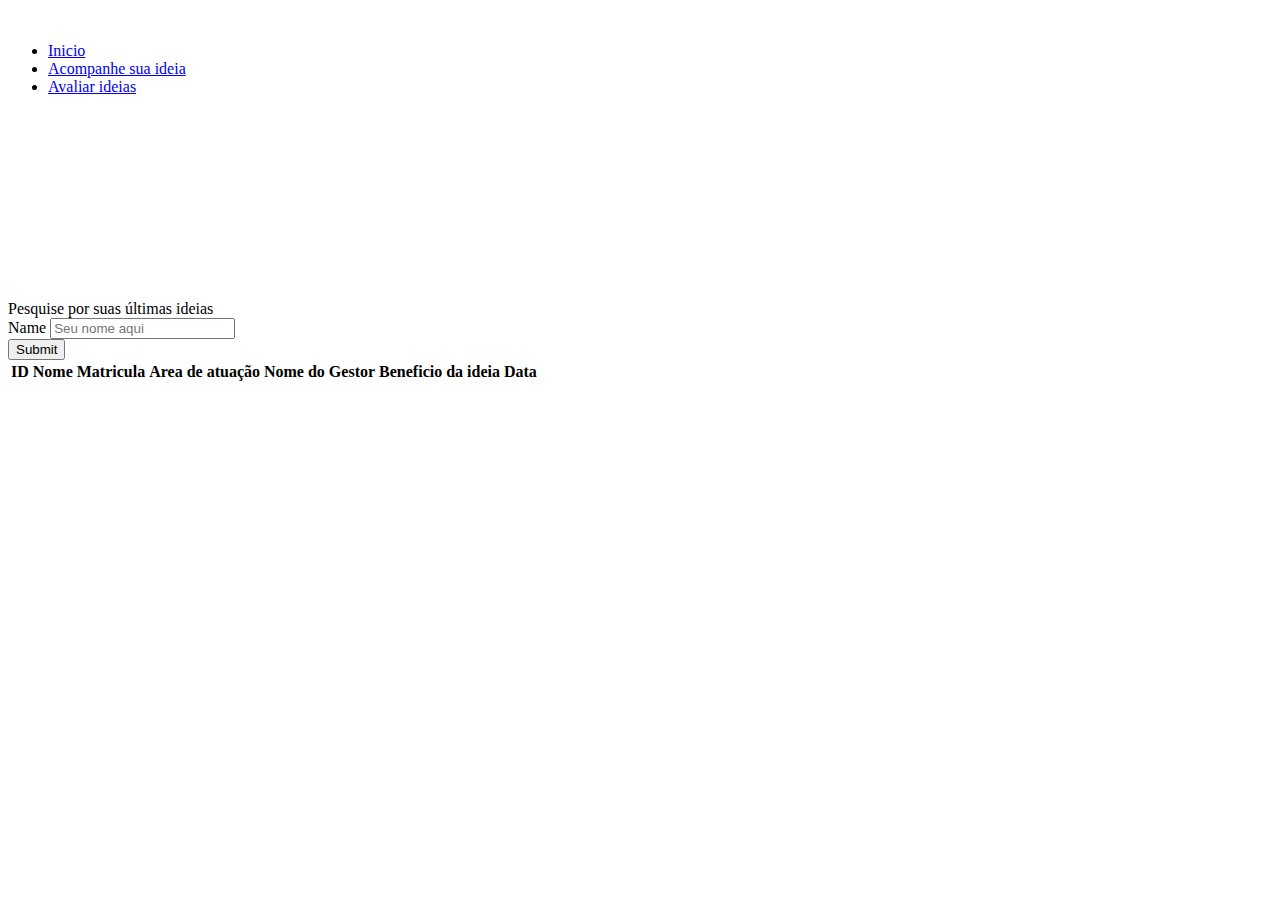
==== PI-SENAC/projetoPI/projetoPI/src/main/resources/templates/consulta.html @ 661e08f1 "navegação do site conluida" ====
<!DOCTYPE html>
<html lang="en">
<head>
    <meta charset="UTF-8">
    <meta name="viewport" content="width=device-width, initial-scale=1.0">
    <title>Acompanhe sua ideia</title>
    <link rel="stylesheet" href="../bootstrap/css/bootstrap.min.css">
    <link rel="stylesheet" href="../css/style.css">
    <script src="../bootstrap/bootstrap/js/bootstrap.bundle.min.js"></script>
    <script src="../js/script.js"></script>
    <style>
        @import url('https://fonts.googleapis.com/css2?family=Play&display=swap');
    </style>
</head>
<body>
    <header id="header">
        <img src="../img/iconh.png" class="iconh" alt="" onclick="toggleMenu()">
    </header>
    
    <nav>
        <div id="menus" class="menu">
            <ul>
                <li><a href="index" onclick="selecionarMenu(0)">Inicio</a></li>
                <li><a href="consulta" class="active" onclick="selecionarMenu(1)">Acompanhe sua ideia</a></li>
                <li><a href="login" onclick="selecionarMenu(2)">Avaliar ideias</a></li>
            </ul>
        </div>
    </nav>




    <h1 class="text-center" style="color: rgb(255, 255, 255); font-weight: bold; font-size: 50pt; font-family: 'Play', sans-serif;">Thinking Eagles</h1>
    <h5 class="text-center" style="color: white;">Onde sua ideia vale muito!</h5>




    <div class="container d-flex justify-content-center align-items-center" id="myform">
        
        <span class="text-start" id="frasep">Pesquise por suas últimas ideias</span>
        <form class="row gx-3 gy-2 align-items-center">
          <div class="col-sm-8">
            <label class="visually-hidden" for="specificSizeInputName">Name</label>
            <input type="text" class="form-control" id="specificSizeInputName" placeholder="Seu nome aqui">
          </div>
          <div class="col-auto">
            <button type="submit" class="btn btn-primary" id="btnp">Submit</button>
          </div>
        </form>
      </div>
      
      
      
      
      
      
    


    <div id="table-container">
        <table class="table-bordered table-responsive-sm" id="my-table">
            <thead>
                <tr>
                    <th>ID</th>
                    <th>Nome</th>
                    <th>Matricula</th>
                    <th>Area de atuação</th>
                    <th>Nome do Gestor</th>
                    <th>Beneficio da ideia</th>
                    <th>Data</th>
                </tr>
            </thead>
            <tbody>
            </tbody>
        </table>
    </div>
    
</body>
</html>
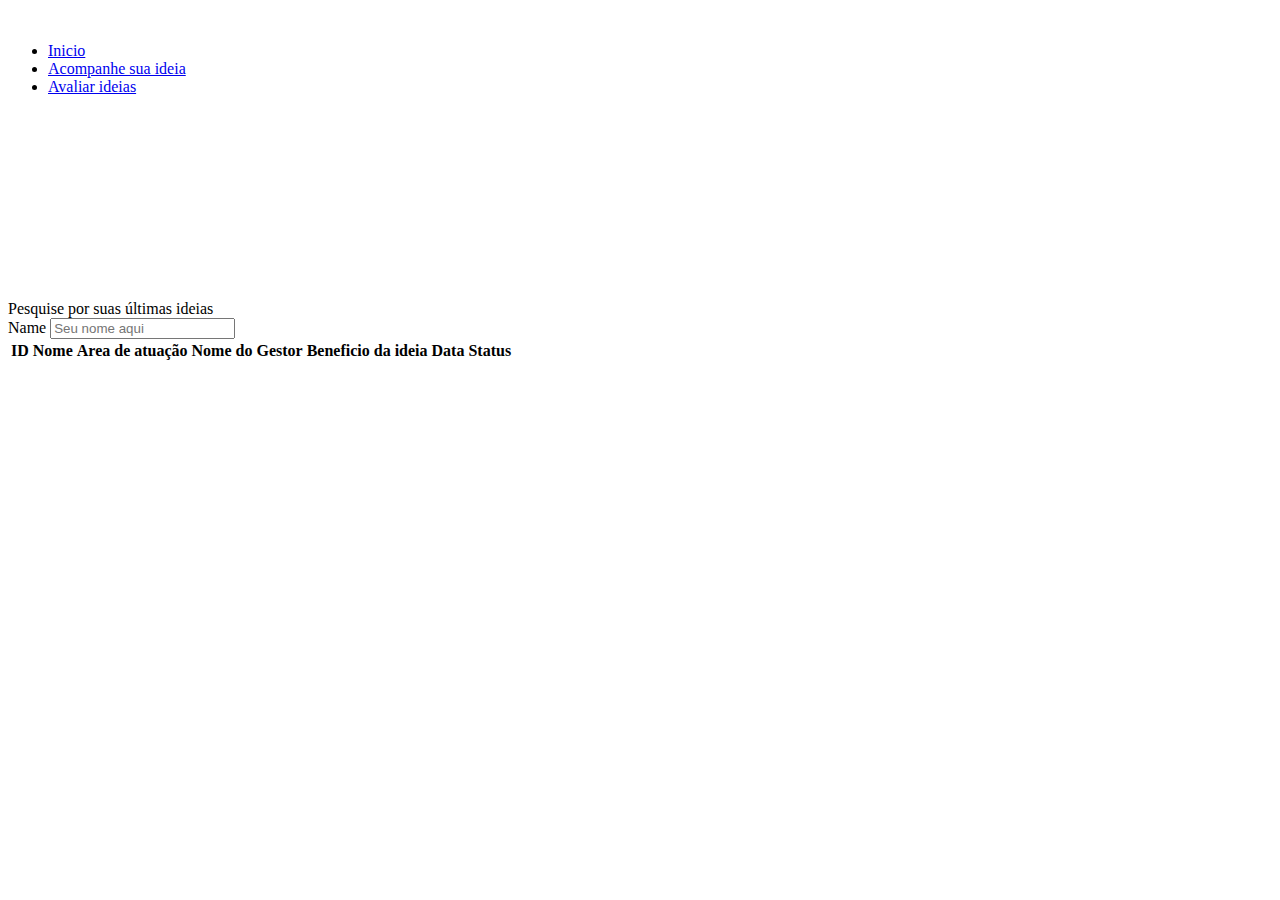
==== commit bea2c7eb: "projeto finalizado" ====
--- a/PI-SENAC/projetoPI/projetoPI/src/main/resources/templates/consulta.html
+++ b/PI-SENAC/projetoPI/projetoPI/src/main/resources/templates/consulta.html
@@ -1,13 +1,15 @@
 <!DOCTYPE html>
-<html lang="en">
+<html xmlns="http://www.w3.org/1999/xhtml" xmlns:th="http://www.thymeleaf.org">
 <head>
     <meta charset="UTF-8">
     <meta name="viewport" content="width=device-width, initial-scale=1.0">
     <title>Acompanhe sua ideia</title>
-    <link rel="stylesheet" href="../bootstrap/css/bootstrap.min.css">
-    <link rel="stylesheet" href="../css/style.css">
-    <script src="../bootstrap/bootstrap/js/bootstrap.bundle.min.js"></script>
-    <script src="../js/script.js"></script>
+    <script src="https://cdnjs.cloudflare.com/ajax/libs/jquery/3.6.0/jquery.min.js"></script>
+    <link rel="stylesheet" href="/bootstrap/css/bootstrap.min.css">
+    <link rel="stylesheet" href="/css/style.css">
+    <script src="/bootstrap/bootstrap/js/bootstrap.bundle.min.js"></script>
+    <script src="/js/script.js"></script>
+    <script src="/js/buscar-ideias.js"></script>
     <style>
         @import url('https://fonts.googleapis.com/css2?family=Play&display=swap');
     </style>
@@ -44,36 +46,38 @@
             <label class="visually-hidden" for="specificSizeInputName">Name</label>
             <input type="text" class="form-control" id="specificSizeInputName" placeholder="Seu nome aqui">
           </div>
-          <div class="col-auto">
-            <button type="submit" class="btn btn-primary" id="btnp">Submit</button>
-          </div>
         </form>
       </div>
       
-      
-      
-      
-      
-      
-    
-
-
+     
     <div id="table-container">
         <table class="table-bordered table-responsive-sm" id="my-table">
-            <thead>
-                <tr>
-                    <th>ID</th>
-                    <th>Nome</th>
-                    <th>Matricula</th>
-                    <th>Area de atuação</th>
-                    <th>Nome do Gestor</th>
-                    <th>Beneficio da ideia</th>
-                    <th>Data</th>
-                </tr>
-            </thead>
-            <tbody>
-            </tbody>
-        </table>
+    <thead>
+        <tr>
+            <th>ID</th>
+            <th>Nome</th>
+            <th>Area de atuação</th>
+            <th>Nome do Gestor</th>
+            <th>Beneficio da ideia</th>
+            <th>Data</th>
+            <th>Status</th>
+        </tr>
+    </thead>
+    <tbody>
+        <tr th:each="ideia : ${listaDeIdeias}">
+            <td class="id"><strong th:text="${ideia.id}"></strong></td>
+            <td th:text="${ideia.dono}" class="dono"></td>
+            <td th:text="${ideia.areaId}" class="area"></td>
+            <td th:text="${ideia.gestorId}" class="gestor"></td>
+            <td th:text="${ideia.beneficioId}" class="beneficio"></td>
+            <td th:text="${ideia.dataIdeia}" class="data"></td>
+            <td th:text="${ideia.status}" class="status"></td>
+            <td class="detalhes">                       
+            </td>
+        </tr>
+    </tbody>
+</table>
+
     </div>
     
 </body>
